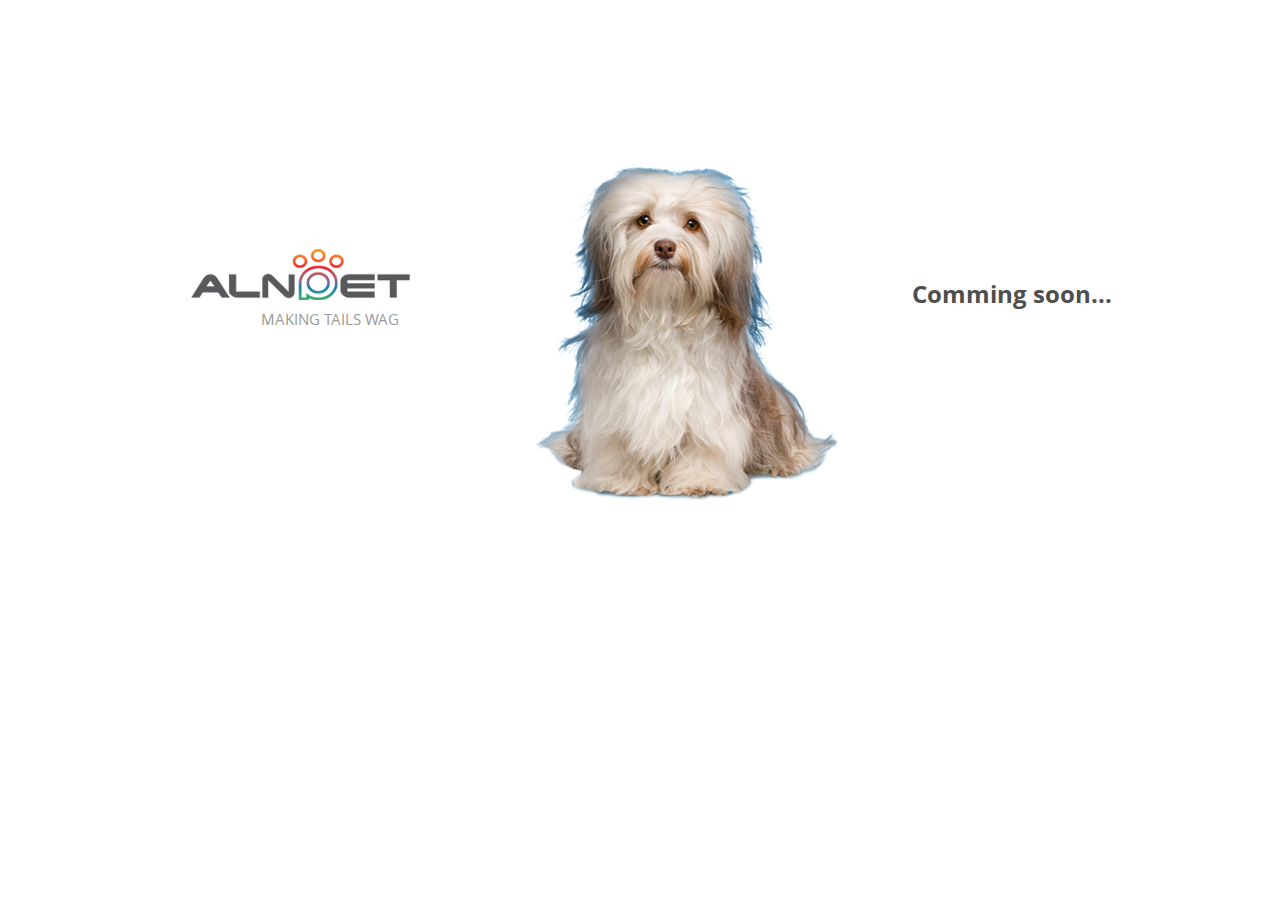
==== comingsoon/index.html @ 844be764 "add coming soon" ====
<!DOCTYPE html PUBLIC "-//W3C//DTD XHTML 1.0 Transitional//EN" "http://www.w3.org/TR/xhtml1/DTD/xhtml1-transitional.dtd">
<html xmlns="http://www.w3.org/1999/xhtml" xml:lang="en">
<head>
	<meta http-equiv="Content-Type" content="text/html;charset=UTF-8">
	<title>Alnpet-Coming Soon</title>
	<link rel="stylesheet" href="./css/commingsoon.css" type="text/css" />
    <link rel="stylesheet" href="./css/common.css" type="text/css" />
</head>
<body>
	<div id="comming-soon">
		<div class="center clearfix">
			<div id="comming-soon-inner">
				<div class="logo">
    	    	    <img src="./images/LOGO.png" class="logo-img" alt="logo" />
    	    	    <div class="intro">MAKING TAILS WAG</div>
    	    	</div>
    	    	<img src="./images/small-dog.png" alt="cute dog" id="comming-soon-dog" />
    	    	<p class="content">
    	    		Comming soon...
    	    	</p>
			</div>
		</div>
	</div>
	
</body>
</html>
---- comingsoon/css/commingsoon.css ----
#comming-soon{
	height: 100%;
}
#comming-soon .center{
	display: table;
}
#comming-soon .logo{
	float: left;
	margin-left: 23px;
	
}
#comming-soon-dog{
	float: left;
	margin-left: 122px;
	margin-top: -85px;
	
}
#comming-soon p.content{
	float: left;
	margin-left: 74px;
	top: 50%;
	line-height: 90px;
	font-family: "OSB";
	font-size: 24px;
	color: #4e4e4e;
}
#comming-soon-inner{
	display: table-cell;
	vertical-align: middle;
	height: 750px;
}
---- comingsoon/css/common.css ----
/**
 * reset
 */
body,div,dl,dt,dd,ul,ol,li,h1,h2,h3,h4,h5,h6,pre,
form,fieldset,input,textarea,p,blockquote,th,td {
padding: 0;
margin: 0;
}
table {
border-collapse: collapse;
border-spacing: 0;
}
fieldset,img {
border: 0;
}
address,caption,cite,code,dfn,em,strong,th,var {
font-weight: normal;
font-style: normal;
}
ol,ul {
list-style: none;
}
caption,th {
text-align: left;
}
h1,h2,h3,h4,h5,h6 {
font-weight: normal;
font-size: 100%;
}
q:before,q:after {
content:'';
}
abbr,acronym { border: 0;
}
/**
 * end of reset
 */
.clearfix:after {
	visibility: hidden;
	display: block;
	font-size: 0;
	content: " ";
	clear: both;
	height: 0;
}
body{
	font-family: "OSR";
}
@font-face {
	font-family: "OSEB";
	src: url("../fonts/OpenSans-ExtraBold.ttf");
}
@font-face {
	font-family: "OSBI";
	src: url("../fonts/OpenSans-BoldItalic.ttf");
}

@font-face {
	font-family: "OSSBI";
	src: url("../fonts/OpenSans-SemiboldItalic.ttf");
}


@font-face{
	font-family: "OSLI";
	src: url("../fonts/OpenSans-LightItalic.ttf");
}
@font-face{
	font-family: "OSI";
	src: url("../fonts/OpenSans-Italic.ttf");
}
@font-face{
	font-family: "OSEBI";
	src: url("../fonts/OpenSans-ExtraBoldItalic.ttf");
}
@font-face {
    font-family: 'OSR';
    src: url('../fonts/OpenSansRegular.eot');
    src: url('../fonts/OpenSansRegular.eot') format('embedded-opentype'),
         url('../fonts/OpenSansRegular.woff2') format('woff2'),
         url('../fonts/OpenSansRegular.woff') format('woff'),
         url('../fonts/OpenSansRegular.ttf') format('truetype'),
         url('../fonts/OpenSansRegular.svg#OpenSansRegular') format('svg');
}
@font-face {
    font-family: 'OSSB';
    src: url('../fonts/OpenSansSemibold.eot');
    src: url('../fonts/OpenSansSemibold.eot') format('embedded-opentype'),
         url('../fonts/OpenSansSemibold.woff2') format('woff2'),
         url('../fonts/OpenSansSemibold.woff') format('woff'),
         url('../fonts/OpenSansSemibold.ttf') format('truetype'),
         url('../fonts/OpenSansSemibold.svg#OpenSansSemibold') format('svg');
}
@font-face {
    font-family: 'OSL';
    src: url('../fonts/OpenSansLight.eot');
    src: url('../fonts/OpenSansLight.eot') format('embedded-opentype'),
         url('../fonts/OpenSansLight.woff2') format('woff2'),
         url('../fonts/OpenSansLight.woff') format('woff'),
         url('../fonts/OpenSansLight.ttf') format('truetype'),
         url('../fonts/OpenSansLight.svg#OpenSansLight') format('svg');
}
@font-face {
    font-family: 'OSB';
    src: url('../fonts/OpenSansBold.eot');
    src: url('../fonts/OpenSansBold.eot') format('embedded-opentype'),
         url('../fonts/OpenSansBold.woff2') format('woff2'),
         url('../fonts/OpenSansBold.woff') format('woff'),
         url('../fonts/OpenSansBold.ttf') format('truetype'),
         url('../fonts/OpenSansBold.svg#OpenSansBold') format('svg');
}
body{
    min-width: 990px;
    z-index: 0;
    position: relative;
}
.center{
    max-width: 990px;
    margin-left: auto;
    margin-right: auto;
}
.logo{
    float: left;
    width: 222px;
    height: 72px;
}
.logo .logo-img{
    margin-bottom: 9px;
}
.logo .intro{
    margin-left: 70px;
    font-size: 15px;
    color: #999;
}
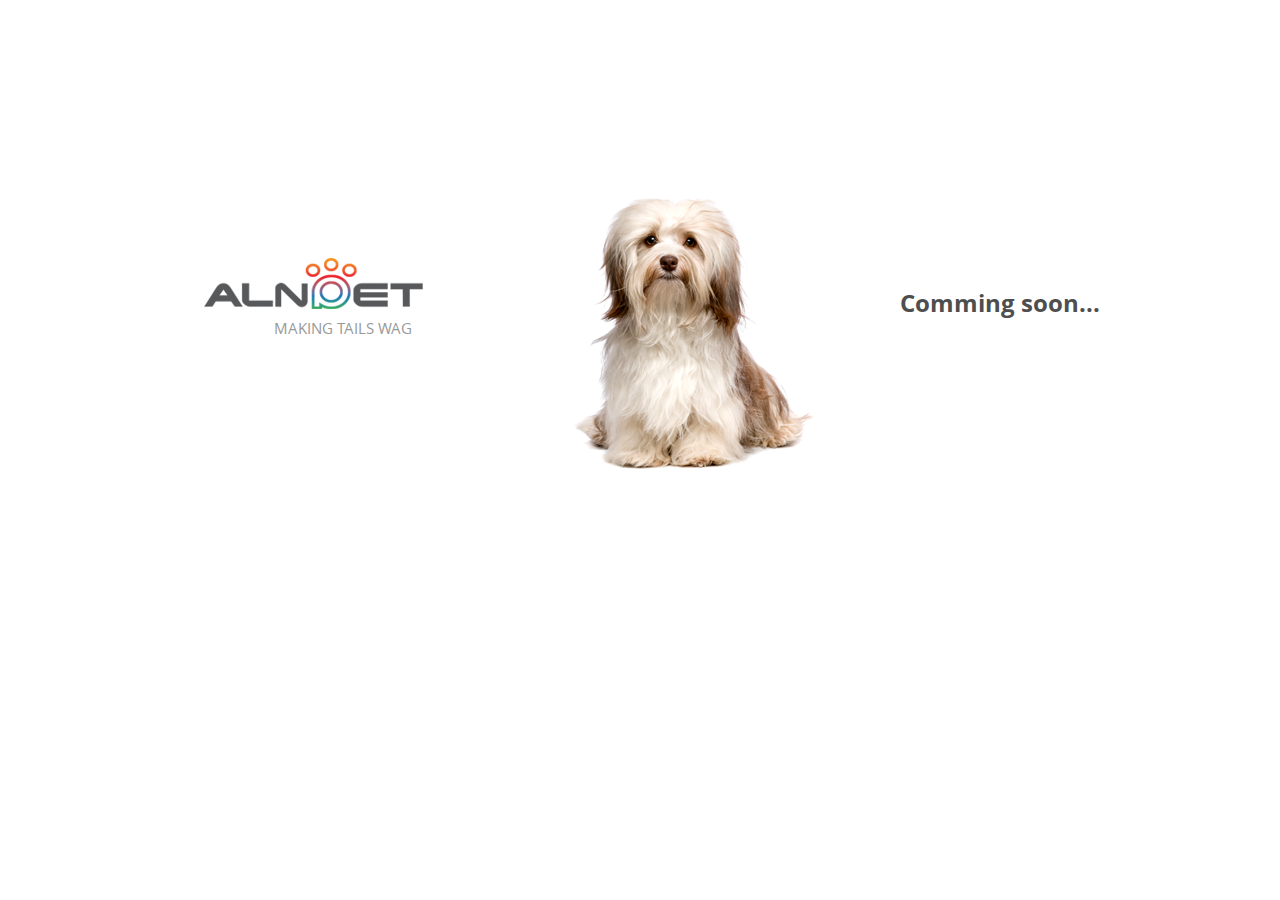
==== commit 2484c7ad: "replace picture" ====
--- a/comingsoon/index.html
+++ b/comingsoon/index.html
@@ -14,7 +14,7 @@
     	    	    <img src="./images/LOGO.png" class="logo-img" alt="logo" />
     	    	    <div class="intro">MAKING TAILS WAG</div>
     	    	</div>
-    	    	<img src="./images/small-dog.png" alt="cute dog" id="comming-soon-dog" />
+    	    	<img src="./images/dog comming soon.png" alt="cute dog" id="comming-soon-dog" />
     	    	<p class="content">
     	    		Comming soon...
     	    	</p>
